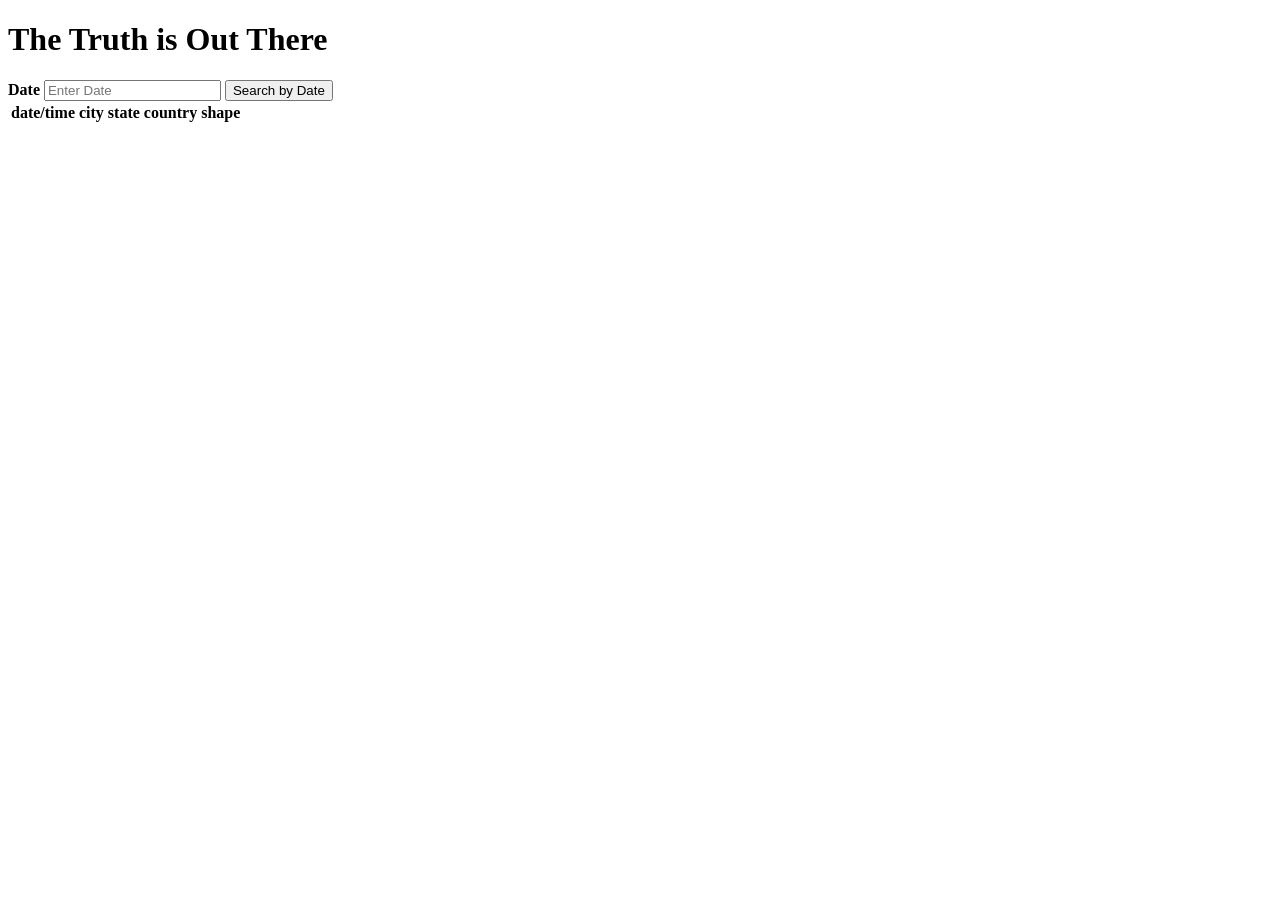
==== 14-JavaScript/index.html @ 886d24c1 "html and js files for level 1 requirements" ====
<!DOCTYPE html>
<html lang="en">
<head>
    <meta charset="UTF-8">
    <meta name="viewport" content="width=device-width, initial-scale=1.0">
    <meta http-equiv="X-UA-Compatible" content="ie=edge">
    <title>The Truth is Out There</title>
</head>
<body>
    
    <h1>The Truth is Out There</h1>
    
    <form class="form-inline">
        <div class="form-group">
            <label for="dateSearchValue"><strong>Date</strong></label>
            <input type="text" id="dateSearchValue" placeholder="Enter Date">
            <button type='submit' id='submit'>Search by Date</button>
        </div>
    </form>

    <div>
        <table id="sightingsTable">
            <tr>    
                <th>date/time</th>
                <th>city</th> 
                <th>state</th>
                <th>country</th>
                <th>shape</th>
            </tr>
        </table>
    </div>

    <script src="Data/data.js"></script>
    <script src="https://d3js.org/d3.v4.min.js"></script>
    <script src="dataGrab.js"></script>

</body>
</html>
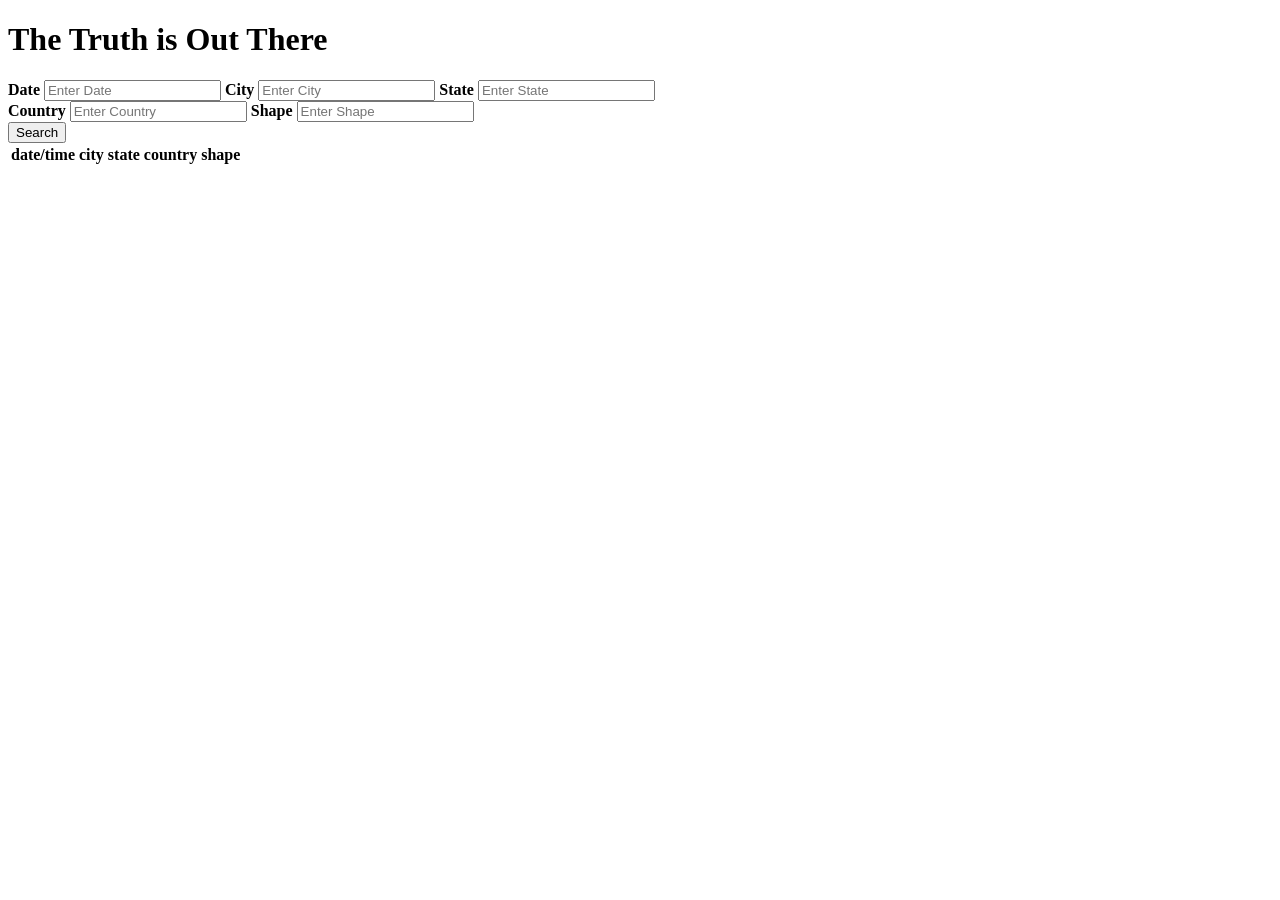
==== commit 22f7b0f5: "adjust for Level 2 solution (multi criteria filters)" ====
--- a/14-JavaScript/index.html
+++ b/14-JavaScript/index.html
@@ -14,7 +14,20 @@
         <div class="form-group">
             <label for="dateSearchValue"><strong>Date</strong></label>
             <input type="text" id="dateSearchValue" placeholder="Enter Date">
-            <button type='submit' id='submit'>Search by Date</button>
+
+            <label for="citySearchValue"><strong>City</strong></label>
+            <input type="text" id="citySearchValue" placeholder="Enter City">
+
+            <label for="stateSearchValue"><strong>State</strong></label>
+            <input type="text" id="stateSearchValue" placeholder="Enter State">
+            <br>
+            <label for="countrySearchValue"><strong>Country</strong></label>
+            <input type="text" id="countrySearchValue" placeholder="Enter Country">
+
+            <label for="shapeSearchValue"><strong>Shape</strong></label>
+            <input type="text" id="shapeSearchValue" placeholder="Enter Shape">
+            <br>
+            <button type='submit' id='submit'>Search</button>
         </div>
     </form>
 
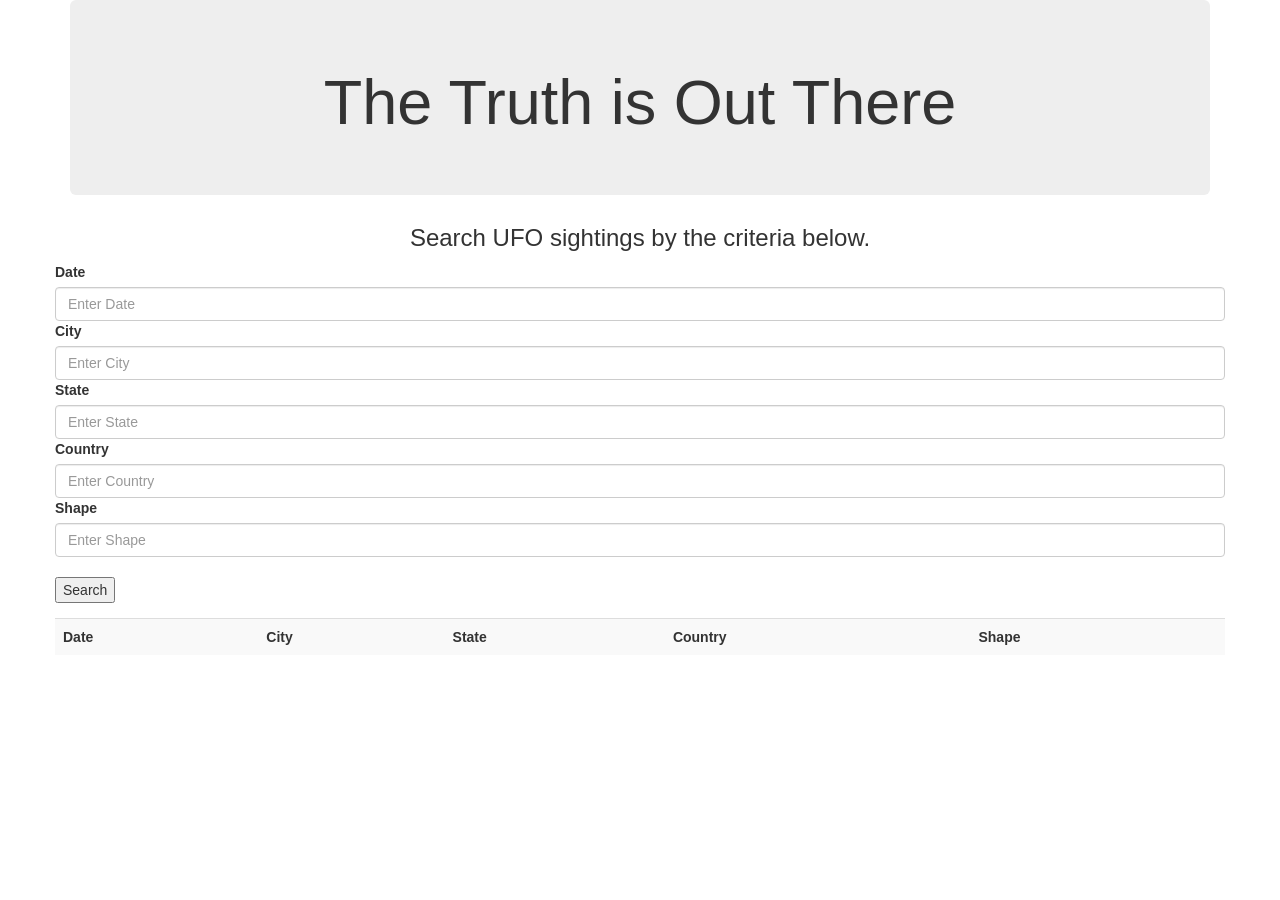
==== commit 1c45f8db: "add Bootstrap styling to html file" ====
--- a/14-JavaScript/index.html
+++ b/14-JavaScript/index.html
@@ -5,47 +5,54 @@
     <meta name="viewport" content="width=device-width, initial-scale=1.0">
     <meta http-equiv="X-UA-Compatible" content="ie=edge">
     <title>The Truth is Out There</title>
+    <link rel="stylesheet" href="https://maxcdn.bootstrapcdn.com/bootstrap/3.3.7/css/bootstrap.min.css" integrity="sha384-BVYiiSIFeK1dGmJRAkycuHAHRg32OmUcww7on3RYdg4Va+PmSTsz/K68vbdEjh4u" crossorigin="anonymous">
 </head>
 <body>
-    
-    <h1>The Truth is Out There</h1>
-    
-    <form class="form-inline">
-        <div class="form-group">
-            <label for="dateSearchValue"><strong>Date</strong></label>
-            <input type="text" id="dateSearchValue" placeholder="Enter Date">
+    <div class='container'>
+        <div class="jumbotron text-center">
+                <h1>The Truth is Out There</h1>
+        </div>
 
-            <label for="citySearchValue"><strong>City</strong></label>
-            <input type="text" id="citySearchValue" placeholder="Enter City">
+        <h3 class='text-center'>Search UFO sightings by the criteria below.</h3>
+        
+        <div class='row'>
+            <form>
+                <div class="form-group">
+                    <label for="dateSearchValue"><strong>Date</strong></label>
+                    <input class='form-control' type="text" id="dateSearchValue" placeholder="Enter Date">
+                    
+                    <label for="citySearchValue"><strong>City</strong></label>
+                    <input class='form-control' type="text" id="citySearchValue" placeholder="Enter City">
 
-            <label for="stateSearchValue"><strong>State</strong></label>
-            <input type="text" id="stateSearchValue" placeholder="Enter State">
-            <br>
-            <label for="countrySearchValue"><strong>Country</strong></label>
-            <input type="text" id="countrySearchValue" placeholder="Enter Country">
+                    <label for="stateSearchValue"><strong>State</strong></label>
+                    <input class='form-control' type="text" id="stateSearchValue" placeholder="Enter State">
 
-            <label for="shapeSearchValue"><strong>Shape</strong></label>
-            <input type="text" id="shapeSearchValue" placeholder="Enter Shape">
-            <br>
-            <button type='submit' id='submit'>Search</button>
+                    <label for="countrySearchValue"><strong>Country</strong></label>
+                    <input class='form-control' type="text" id="countrySearchValue" placeholder="Enter Country">
+
+                    <label for="shapeSearchValue"><strong>Shape</strong></label>
+                    <input class='form-control' type="text" id="shapeSearchValue" placeholder="Enter Shape">
+                    <br>
+                    <button type='submit' id='submit'>Search</button>
+                </div>
+            </form>
         </div>
-    </form>
 
-    <div>
-        <table id="sightingsTable">
-            <tr>    
-                <th>date/time</th>
-                <th>city</th> 
-                <th>state</th>
-                <th>country</th>
-                <th>shape</th>
-            </tr>
-        </table>
-    </div>
+        <div class='row'>
+            <table class="table table-striped table-responsive" id="sightingsTable">
+                <tr>    
+                    <th>Date</th>
+                    <th>City</th> 
+                    <th>State</th>
+                    <th>Country</th>
+                    <th>Shape</th>
+                </tr>
+            </table>
+        </div>
 
-    <script src="Data/data.js"></script>
-    <script src="https://d3js.org/d3.v4.min.js"></script>
-    <script src="dataGrab.js"></script>
-
+        <script src="Data/data.js"></script>
+        <script src="https://d3js.org/d3.v4.min.js"></script>
+        <script src="dataGrab.js"></script>
+    </div>  
 </body>
 </html>
